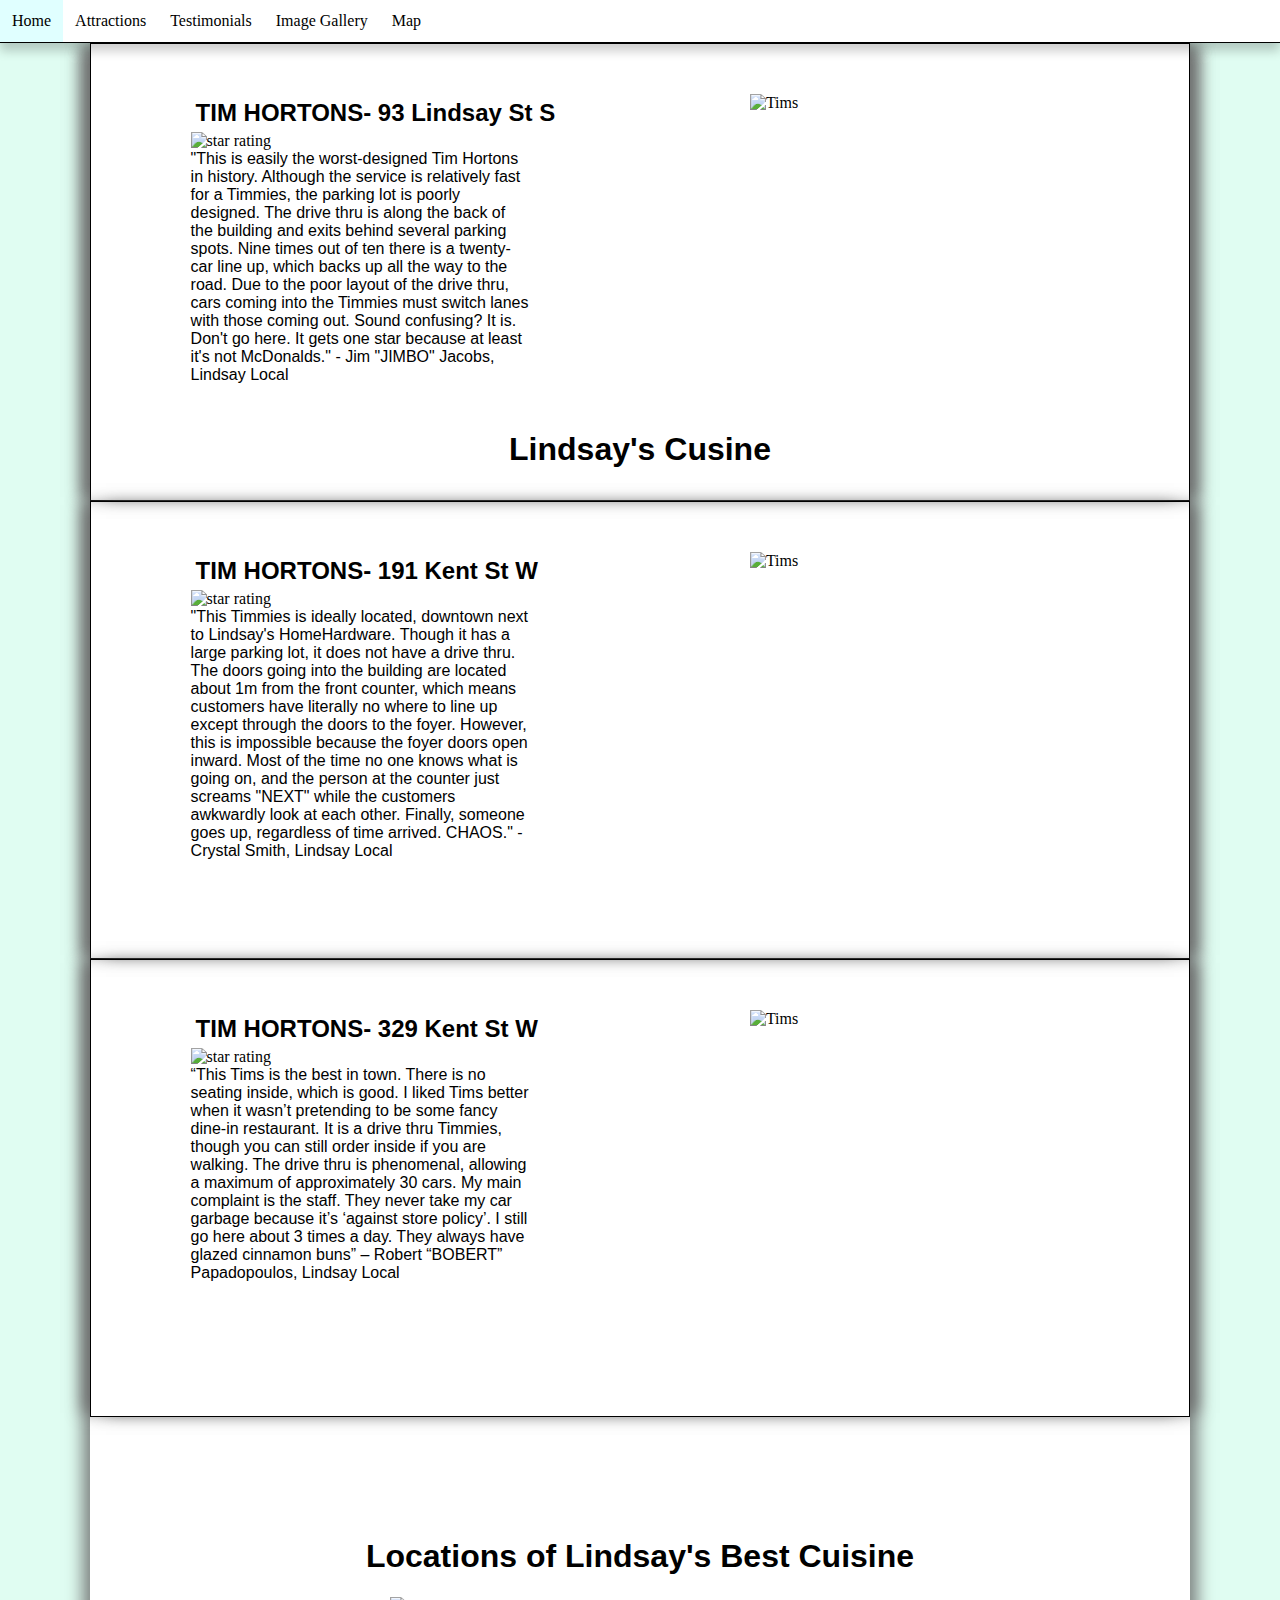
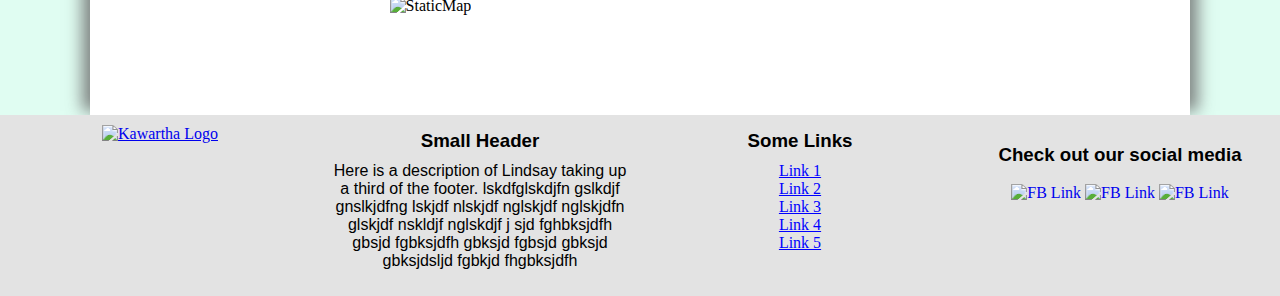
==== food.html @ 5053602e "Create food.html" ====
<!DOCTYPE html>
<html lang="en">
<head>
    <link rel="stylesheet" href="css1.css"> 
<meta charset="UTF-8"> <!-- Used to remove error of undefined charset Declaring Character Encodings in HTML, https://www.w3.org/International/questions/qa-html-encoding-declarations#httphead. -->
<meta name="viewport" content="width=device-width, initial-scale=1"> 
<!-- coding for responsive design referenced from w3schools. (n.d). HTML Responsive Web Design. Retrieved from w3schools: https://www.w3schools.com/html/html_responsive.asp -->
<title>FoodinLindsay</title>
</head>
<body>
        <div class ="foodpage-hero-image">
                <div class = "hero-text">
                    <h1 class= "heroimage">Lindsay's Cusine</h1>
                </div>
            </div>
    <!--****************************NAVIGATION BAR ***********************************************--><!--Created by Mara Van Meer-->
 <ul class="navList">
        <li>
          <a href="#one">Home</a>
      
        </li>
        <li><a href="#two">Attractions</a>
          <div>
            <a href="#">Food</a>
            <a href="#">Parks</a>
            <a href="#">Events</a>
          </div>
        </li>
        <li>
          <a href="#three">Testimonials</a>
          <div>
            <a href="#">Our Team</a>
            <a href="#">Lindsay Locals</a>
          </div>
        </li>
        <li><a href="#four">Image Gallery</a></li>
        <li><a href="#four">Map</a></li>
      </ul>
      
      <!--Code for navigation bar referenced from CodePen. (n.d). navBar with Dropdown. 
        Retrieved from CodePen: https://codepen.io/zFunx/pen/XMKaBj-->
    
<!--Content-->
<div class= "innerContent">

<div class= "boxed"> 
  <img class="tims" src="http://userpages.flemingc.on.ca/~mvanmeer/Geom101/A3/Images/Tims2.PNG" alt= "Tims"/> <!--Image is a screen shot of google maps, street view, 2019-->
  <h2 class="food"> TIM HORTONS- 93 Lindsay St S</h2>
  <img class="stars" src="http://userpages.flemingc.on.ca/~mvanmeer/Geom101/A3/Images/1of5.PNG" alt= "star rating"/> <!--Image created using MSpaint-->
  <p class= "food">"This is easily the worst-designed Tim Hortons in history. Although the service is relatively fast for a Timmies, the parking lot is poorly designed. The drive thru is along the back of the building and exits behind several parking spots. Nine times out of ten there is a twenty-car line up, which backs up all the way to the road. Due to the poor layout of the drive thru, cars coming into the Timmies must switch lanes with those coming out. Sound confusing? It is. Don't go here. It gets one star because at least it's not McDonalds." - Jim "JIMBO" Jacobs, Lindsay Local </p>
</div>

<div class="boxed"> 
  <img class="tims" src="http://userpages.flemingc.on.ca/~mvanmeer/Geom101/A3/Images/Tims1.PNG" alt= "Tims"/> <!--Image is a screen shot of google maps, street view, 2019-->
  <h2 class="food"> TIM HORTONS- 191 Kent St W</h2>
  <img class="stars" src="http://userpages.flemingc.on.ca/~mvanmeer/Geom101/A3/Images/2of5.PNG" alt= "star rating"/> <!--Image created using MSpaint-->
  <p class= "food" id= "food2">"This Timmies is ideally located, downtown next to Lindsay's HomeHardware. Though it has a large parking lot, it does not have a drive thru. The doors going into the building are located about 1m from the front counter, which means customers have literally no where to line up except through the doors to the foyer. However, this is impossible because the foyer doors open inward. Most of the time no one knows what is going on, and the person at the counter just screams "NEXT" while the customers awkwardly look at each other. Finally, someone goes up, regardless of time arrived. CHAOS." - Crystal Smith, Lindsay Local </p>
</div>
<div class= "boxed"> 
  <img class="tims" src="http://userpages.flemingc.on.ca/~mvanmeer/Geom101/A3/Images/Tims3.PNG" alt= "Tims"/> <!--Image is a screen shot of google maps, street view, 2019-->
  <h2 class="food"> TIM HORTONS- 329 Kent St W </h2>
  <img class="stars" src="http://userpages.flemingc.on.ca/~mvanmeer/Geom101/A3/Images/4of5.PNG" alt= "star rating"/> <!--Image created using MSpaint-->
  <p class= "food" id= "food3">“This Tims is the best in town. There is no seating inside, which is good. I liked Tims better when it wasn’t pretending to be some fancy dine-in restaurant. It is a drive thru Timmies, though you can still order inside if you are walking. The drive thru is phenomenal, allowing a maximum of approximately 30 cars. My main complaint is the staff. They never take my car garbage because it’s ‘against store policy’. I still go here about 3 times a day. They always have glazed cinnamon buns” – Robert “BOBERT” Papadopoulos, Lindsay Local  </p>
</div>

<h1 id="maptitle">Locations of Lindsay's Best Cuisine </h1>
<img class="staticmap" src="https://maps.googleapis.com/maps/api/staticmap?center=Lindsay,ON&zoom=13&size=640x640&maptype=roadmap&scale=2&markers=color:red%7Clabel:T%7C44.349935,%20-78.732705&markers=color:red%7Clabel:T%7C44.353690,%20-78.741010&markers=color:red%7Clabel:T%7C44.351288,%20-78.753510&key=AIzaSyBjZiWFPIlj4Gx4aa2YQsphCnOOVR5UBj8" alt= "StaticMap"> <!--Static map created by Grayson Mortimer-->

</div>


<!-- Footer written by Chris Noakes-->
<footer>
  <!--Inspiration for footer drawn from w3schools, explorekawarthalakes.com, mdbootstrap.com-->
  <div class="footerRow">
<div class="footerCol">
<!--Logo from kawarthalakes.ca -->
  <a href = "https://www.kawarthalakes.ca/en/index.aspx" target="_blank">
    <img src="imageFolder/logo_footer.png" alt="Kawartha Logo">
  </a>
</div>
      <div class="footerCol">
  <h3 class="footerHeader">Small Header</h3> <!-- Subheader and contact information-->
          <p id="footerBlurb">Here is a description of Lindsay taking up a third of the footer. lskdfglskdjfn gslkdjf gnslkjdfng lskjdf nlskjdf nglskjdf nglskjdfn glskjdf nskldjf nglskdjf
  j sjd fghbksjdfh gbsjd fgbksjdfh gbksjd fgbsjd gbksjd gbksjdsljd fgbkjd fhgbksjdfh</p>
      </div>
<!--List of links; idea from w3schools and explore kawartha lakes website-->
      <div class="footerCol">
  <h3  class="footerHeader">Some Links</h3>
          <a href="#" class="footerLinks">Link 1</a>
          <a href="#" class="footerLinks">Link 2</a>
          <a href="#" class="footerLinks">Link 3</a>
          <a href="#" class="footerLinks">Link 4</a>
  <a href="#" class="footerLinks">Link 5</a>
      </div>
<!--Social media image links-->
      <div class="footerCol">
          <h3>Check out our social media</h3>
  <a href="#" class="socialLinks">
    <img src="imageFolder/ResizeFB.png" alt="FB Link">
  </a>
  <a href="#" class="socialLinks">
    <img src="imageFolder/instagramIMG.png" alt="FB Link">
  </a>
  <a href="#" class="socialLinks">
    <img src="imageFolder/twitter.jpg" alt="FB Link">
  </a>
      </div>

  </div>
</footer>
</html>
---- css1.css ----
.header{
  color:#E0FFFF
}
.body {
    font-family: Arial, Helvetica, sans-serif;
  }
  /***********************************Header Main Page*************************/
  /*Written by Malena*/

  .homepage-hero-image{
    background-image: url("conservationarea.jpg");
    height:40%;
    background-position: center;
    background-repeat: no-repeat;
    background-size: cover;
    position: relative;
  }

  .hero-text {
    text-align: center;
    position: absolute;
    top: 50%;
    left: 50%;
    transform: translate(-50%, -50%);
  } 
  h1.homepage{
    color: #E0FFFF;
    font-size: 50px; 
  }
 
/*Chris - Set background colour*/
body{
  background-color: rgb(224, 253, 242)
}
/*Chris - Set inner content box for entire page*/

.innerContent{
  background-color: rgb(255, 255, 255);
  margin-left: 7%;
  margin-right: 7%;
  box-shadow: 0 9px 0px 0px white, 0 -9px 0px 0px white, 12px 0 15px -4px rgba(105, 105, 105, 0.8), -12px 0 15px -4px rgba(105, 105, 105, 0.8);
}
/**************************************NAVIGATION BAR**************************************/
body,
html {
  padding: 0;
  margin: 0;
  height: 100%;
  display: flex;
  flex-direction: column
}

.navList { /*General Nav properties*/
  background-color: white; 
  border-bottom: 1px solid black; /*thin line at the bottom of nav bar*/
  box-shadow: 0 8px 10px 0px rgba(0, 0, 0, 0.2); /*grey shadow*/
  list-style-type: none;
  margin: 0;
  padding: 0;
  z-index: 100;
  /*keep it high*/
}

.navList li { /*controls float of nav bar*/
  float: left;
}

.navList a { /*text for nav bar*/
  color: black;
  padding: 12px;
  text-decoration: none;
  display: block;
  transition: .3s;
  white-space: nowrap;
}

.navList a:hover { /*Hover colour*/
  background-color: #E0FFFF;
}

.navList > li { /*hide the list within the nav element*/
  position: relative;
}

.navList > li > div { /*List properties*/
  visibility: hidden;
  position: absolute;
  background-color: white;
  box-shadow: 2px 4px 8px 0px rgba(0, 0, 0, 0.2);
  transition: .1s;
  opacity: 0;
}

.navList > li:hover > div { /*hover properties for list*/
  visibility: visible;
  opacity: 1;
}
/*Code for navigation bar referenced from CodePen. (n.d). navBar with Dropdown. 
Retrieved from CodePen: https://codepen.io/zFunx/pen/XMKaBj*/


/***************************************Main Photo Slideshow***************************************/

* {box-sizing:border-box} /*Watch this, effects everything*/

/* Slideshow container */
.slideshow-container {
  position: relative;
  margin: auto;
  width:auto;
  height:auto;
}

.dotBar{
	text-align:center;
	top:10%;
}	
/* Hide the images by default */
.mySlides {
  display: none;
  width:auto;
  height:auto;
}

/* Next & previous buttons */
.prev, .next {
  cursor: pointer;
  position: absolute;
  top: 50%;
  width: auto;
  margin-top: -22px;
  padding: 16px;
  color: white;
  font-weight: bold;
  font-size: 18px;
  transition: 0.6s ease;
  border-radius: 0 3px 3px 0;
  user-select: none;
}

/* Position the "next button" to the right */
.next {
  right: 0;
  border-radius: 3px 0 0 3px;
}

/* On hover, add a black background color with a little bit see-through */
.prev:hover, .next:hover {
  background-color: rgba(0,0,0,0.8);
}

/* Caption text */
.text {
  font-family:Poppins, sans-serif;
  text-transform: uppercase;
  font-size: 30px;
  color:rgb(255,255,255); 
  width: 100%;
  text-align: center;
  font-weight: 700;
  margin-bottom:16px;
  margin-top: 16px;
  position: absolute;
  box-sizing: border-box;
  top: 50%;
  left: 50%;
  transform: translate(-50%, -50%);
}

/* Number text (1/3 etc) */
.numbertext {
  color: #f2f2f2;
  font-size: 12px;
  padding: 8px 12px;
  position: absolute;
  top: 0;
}

/* The dots/bullets/indicators */
.dot {
  cursor: pointer;
  height: 15px;
  width: 15px;
  margin: 0 2px;
  background-color: #bbb;
  border-radius: 50%;
  display: inline-block;
  transition: background-color 0.6s ease;
}

.active, .dot:hover {
  background-color: #717171;
}

/* Fading animation */
.fade {
  -webkit-animation-name: fade;
  -webkit-animation-duration: 1.5s;
  animation-name: fade;
  animation-duration: 1.5s;
}

@-webkit-keyframes fade {
  from {opacity: .4} 
  to {opacity: 1}
}

@keyframes fade {
  from {opacity: .4} 
  to {opacity: 1}
}

/****************Image Gallery************/
/*Owned by Malena*/
*
  box-sizing: border-box;
}

.header {
  text-align: center;
  padding: 32px;
color: #E0FFFF;
}

.row {
  display: -ms-flexbox; 
  display: flex;
  -ms-flex-wrap: wrap;
  flex-wrap: wrap;
  padding: 10px;
} 
/* Create two equal columns that floats next to each other */ 
.column {
	flex-wrap: 25%; 
  flex: 25%;
  padding: 10px;
} 

.column img {
  margin-top: 10px;
  vertical-align: middle;
  width: 100%;
} */ 

/* Clear floats after the columns */
.row:after {
  content: "";
  display: table;
  clear: both; 
}  
/*Image gallery taken and edited based of w3schools How To 
  https://www.w3schools.com/howto/howto_js_image_grid.asp*/


/*General CSS for headings, etc*/

h1{
  font-family: Helvetica;
  color: black;
}

h2{
  font-family: Helvetica;
  color: black
}

h3{
  font-family: Helvetica;
  color: black
}

p{
  font-family: Helvetica;
  color: black
}

/************************************************** Food Page CSS *******************************************************/
/* Written by Mara*/

h1.food {
  text-align: center;
  padding-left: 100px;
  padding-bottom: 50px;
  padding-top: 50px
  }
  
img.stars {
display: block;
clear: left;
padding-left: 100px;
}
  
h2.food {
  clear:left;
  margin: 5px;
  padding-left: 100px
}

#tims1{
display: block;
clear: right;
float: right;
width: 40%;
padding-right: 100px;
padding-bottom: 100px;
padding-top: 10px;
}

img.tims{
display: block;
clear: right;
float: right;
width: 40%;
padding-right: 100px;
padding-bottom: 100px;
}

#food2{
  /* padding-bottom: 210px; */
  padding-left: 100px
}


#maptitle{
  text-align: center;
  clear: left;
  padding-top: 100px 
}

p.food{
float:left;
padding-left: 100px;
margin: 0px;
width: 40%;
/* padding-bottom: 250px */
}

img.staticmap{
  width: 100%;
  float: center; 
  padding-right: 300px;
  padding-left: 300px;
  padding-bottom: 100px
  }

div.boxed{
  border: 1px solid black ;
  box-shadow:12px 0 15px -4px rgba(105, 105, 105, 0.8), -12px 0 15px -4px rgba(105, 105, 105, 0.8);
  padding-bottom: 350px;
  padding-top: 50px
}


  /*end of food page css*/

/************************************************** Parks Page CSS *******************************************************/
/* Written by Grayson*/

  .masonry { /* Masonry container Adapted from https://w3bits.com/css-masonry/ */  
    column-count: 3;
    column-gap: 1em;
    padding: 1em;
  }

  .pintrestitem { /* Masonry bricks / elements  adapted from https://w3bits.com/css-masonry/ */
    background-color: #eee;
    display: inline-block;
    margin: 0 0 1em;
    width: 100%;
    box-shadow: 3px 5px 7px rgba(105, 105, 105, 0.8);
    padding:10px;
  }
  .pintrestimage {
    max-width:100%;
    height:auto;
}



  /* Footer style */
/* Written by Chris*/

footer{ /*Chris Noakes*/
	flex-shrink:0;
	width:100%;
}
.footerRow{ /*Chris Noakes*/
	background-color:#e3e3e3;
}
.footerRow:after{ /*Chris Noakes*/
	content:" ";
	display:table;
	clear:both;
}
.footerCol{ /*Chris Noakes*/
	text-align:center;
	float:left;
    width:25%;
	padding:10px;
	box-sizing:border-box;
	height:100%;
}
.footerHeader{ /*Chris Noakes*/
	margin-top:5px;
	margin-bottom:10px;
}
#footerBlurb{ /*Chris Noakes*/
	margin-top:0px;
}
.footerLinks{ /*Chris Noakes*/
	text-align:center;
	display:block;
	color:blue;
	box-sizing:border-box;
}
.footerLinks:hover{ /*Chris Noakes*/
	color:red;
}

.socialLinks{ /*Chris Noakes*/
	text-decoration:none;
}

/*End footer style*/

.page-header{
    text-transform: uppercase;
    font-size: 2em;
    text-align: center;
    margin-top: 16px;
    position: static;
    font-weight: 700;
	width:100%;
}

#subtitle{
	text-align: center
}

#mainBlurb{
	width:50%;
	font-size:20px;
	float:left;
	font-family:Helvetica;
}
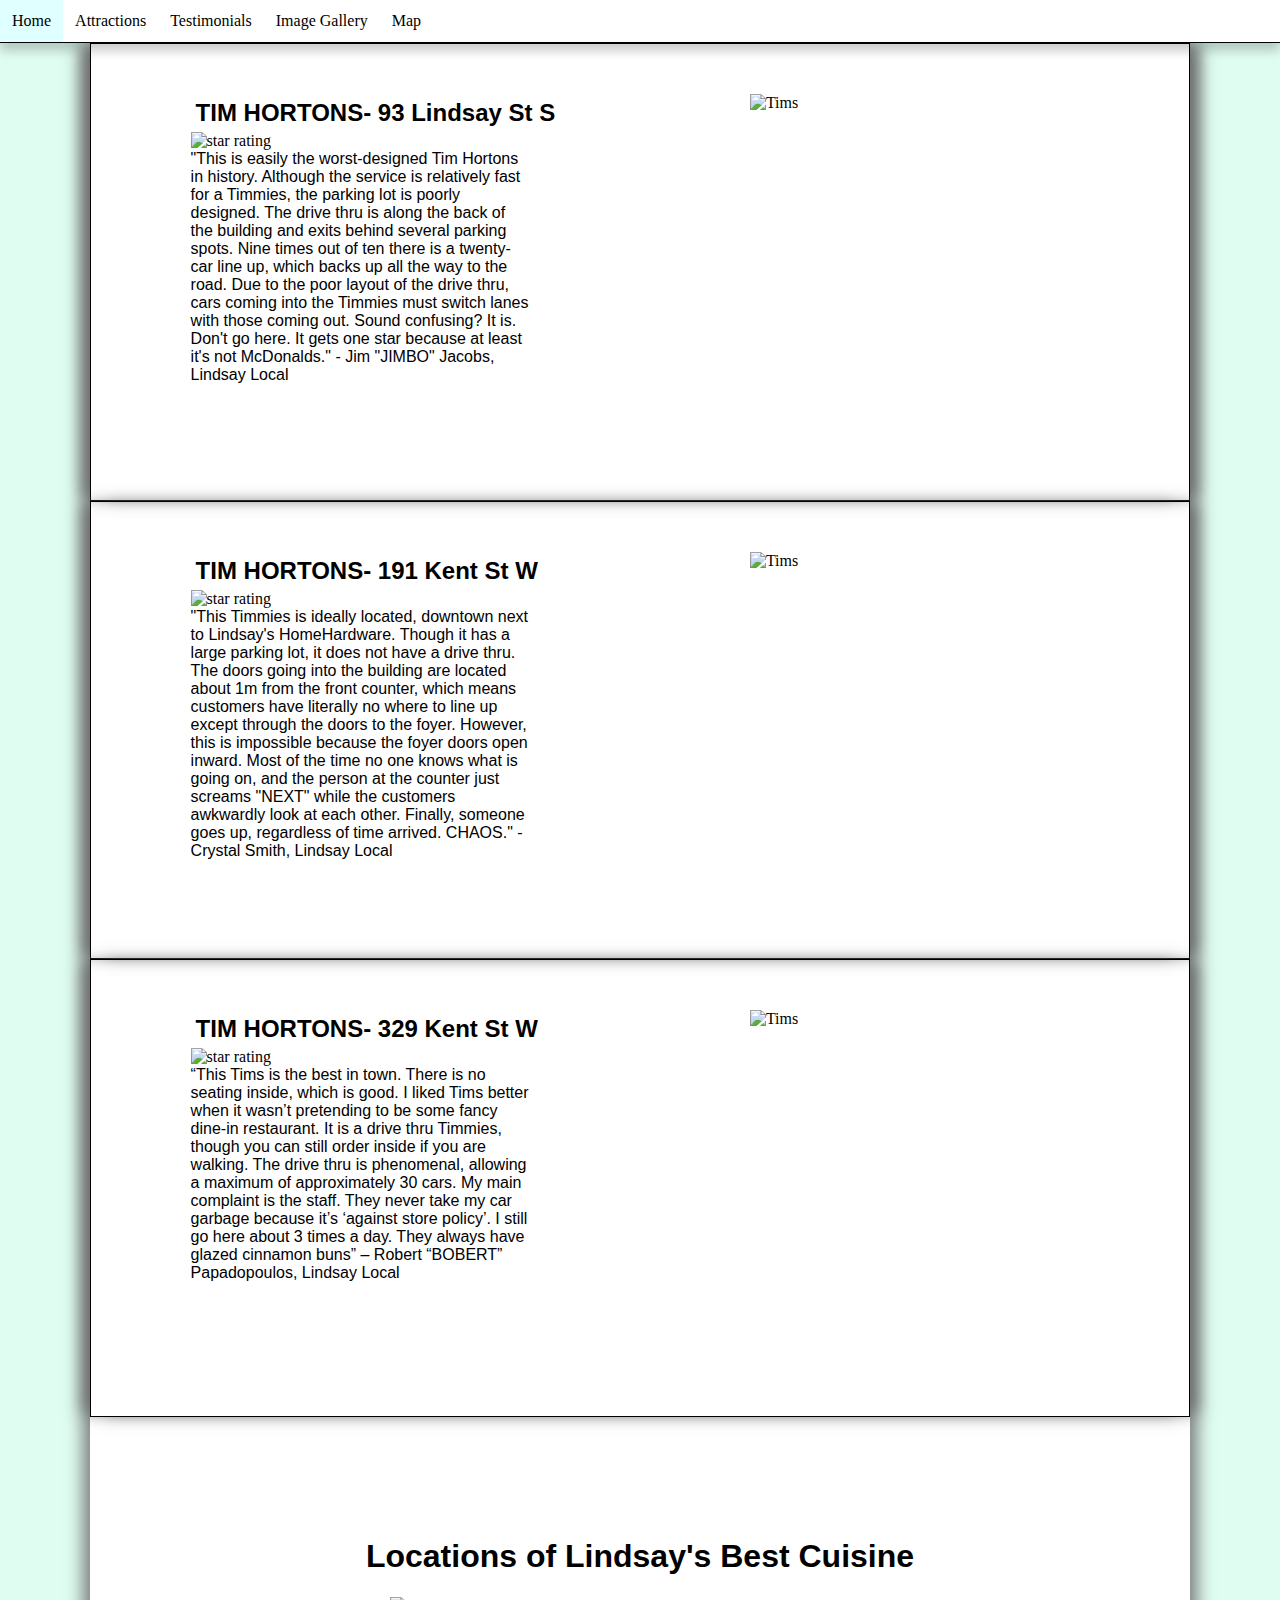
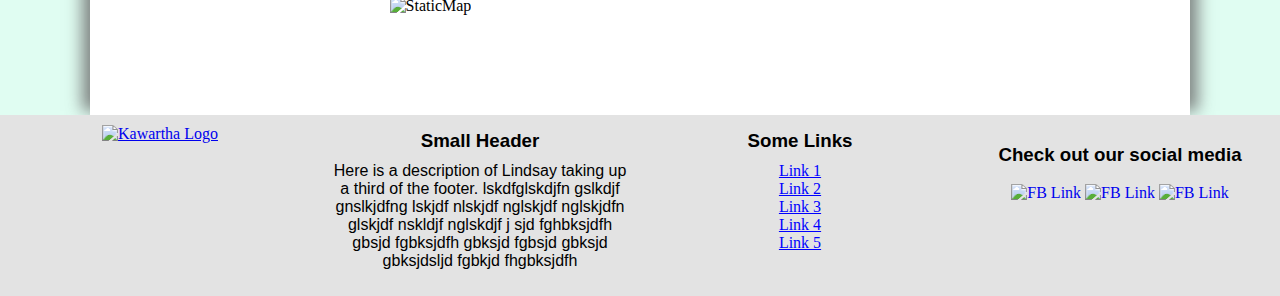
==== commit 44b64a1c: "Update food.html" ====
--- a/food.html
+++ b/food.html
@@ -8,11 +8,11 @@
 <title>FoodinLindsay</title>
 </head>
 <body>
-        <div class ="foodpage-hero-image">
-                <div class = "hero-text">
-                    <h1 class= "heroimage">Lindsay's Cusine</h1>
-                </div>
-            </div>
+     <div class ="foodpage-hero-image">
+        <div class = "hero-text">
+            <h1 class= "heroimage">Lindsay's Cusine</h1>
+        </div>
+    </div>
     <!--****************************NAVIGATION BAR ***********************************************--><!--Created by Mara Van Meer-->
  <ul class="navList">
         <li>
--- a/css1.css
+++ b/css1.css
@@ -23,9 +23,20 @@
     left: 50%;
     transform: translate(-50%, -50%);
   } 
-  h1.homepage{
+  h1.heroimage{
     color: #E0FFFF;
     font-size: 50px; 
+  }
+    /***********************************Header Food Page*************************/
+  /*Written by Malena*/
+
+  .foodpage-hero-image{
+    background-image: url("foodpageheader.jpg");
+    height:40%;
+    background-position: center;
+    background-repeat: no-repeat;
+    background-size: cover;
+    position: relative;
   }
  
 /*Chris - Set background colour*/
